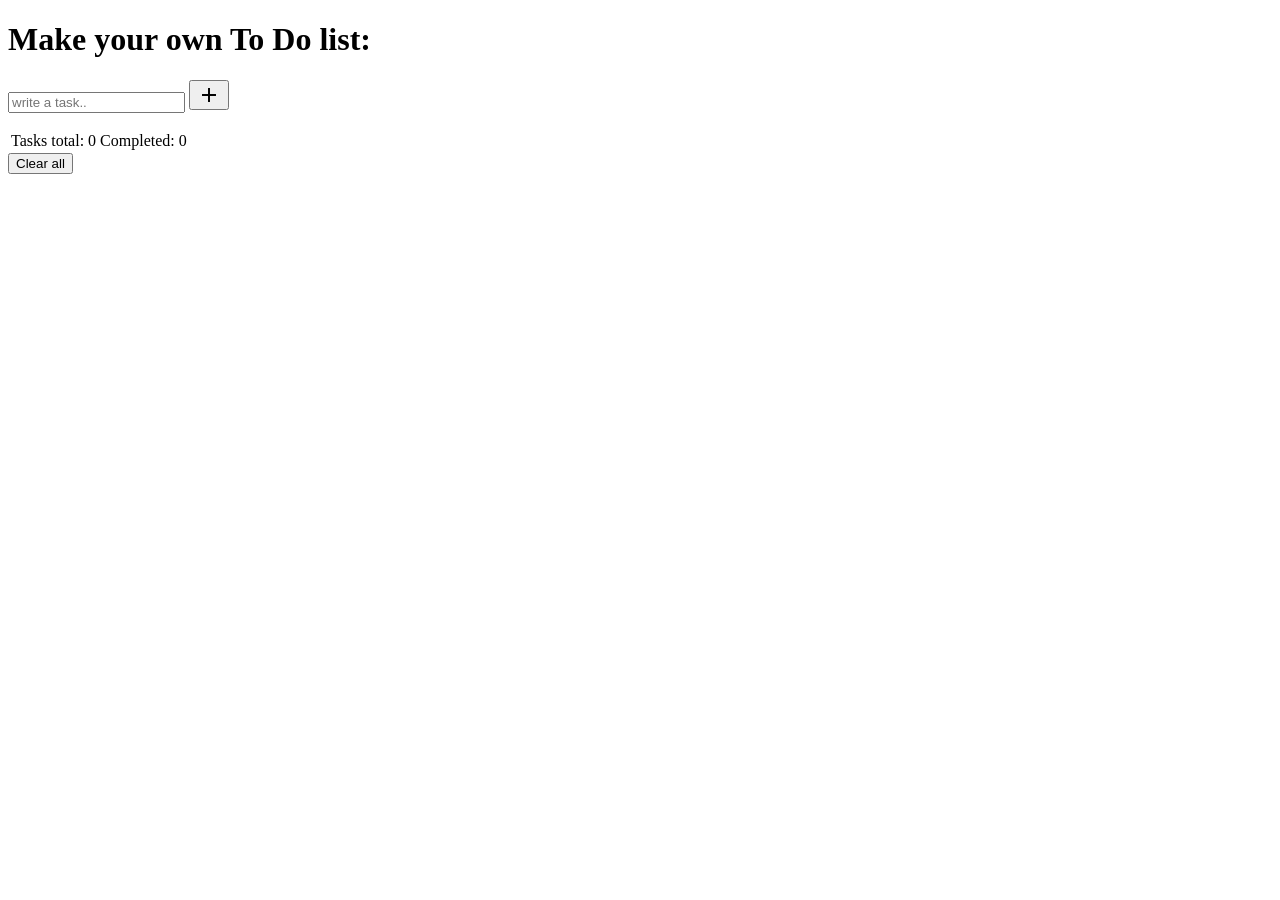
==== unit_29.html @ b3e8b7c3 "Add files via upload" ====
<!DOCTYPE html>
<html lang="en">
  <head>
    <meta charset="UTF-8" />
    <meta http-equiv="X-UA-Compatible" content="IE=edge" />
    <meta name="viewport" content="width=device-width, initial-scale=1.0" />
    <link rel="stylesheet" href="css/styles.css" />
    <link
      href="https://fonts.googleapis.com/icon?family=Material+Icons"
      rel="stylesheet"
    />
    <link
      href="https://fonts.googleapis.com/icon?family=Material+Icons+Outlined"
      rel="stylesheet"
    />
    <link
      href="https://fonts.googleapis.com/css2?family=Montserrat:wght@400;600&display=swap"
      rel="stylesheet"
    />
    <title>Unit 29. To Do List</title>
  </head>
  <body>
    <div class="main-block">
      <h1>Make your own To Do list:</h1>
      <section class="block-1">
        <input placeholder="write a task.." type="text" class="input-1" />
        <button class="button-primary material-icons-outlined">add</button>
      </section>
      <section class="block-2">
        <div class="alertMessage"></div>
        <ol type="1" class="tasklist"></ol>
        <table class="stats">
          <tbody>
            <tr>
              <td>Tasks total:</td>
              <td class="stats__total">0</td>
              <td>Completed:</td>
              <td class="stats__completed">0</td>
            </tr>
          </tbody>
        </table>
        <button class="button-secondary">Clear all</button>
      </section>
    </div>
    <script src="unit_29.js"></script>
  </body>
</html>
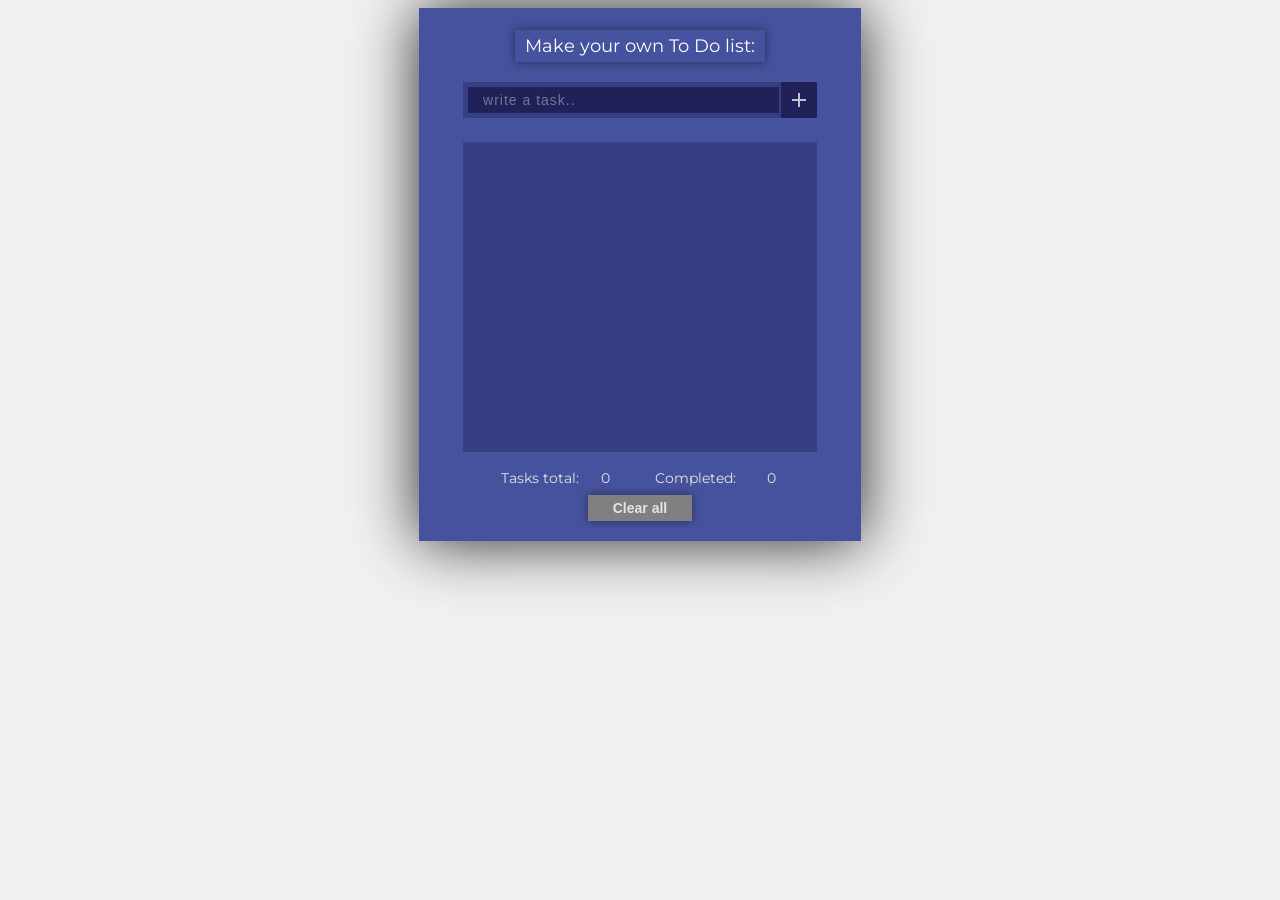
==== commit 33cff0e8: "Update unit_29.html" ====
--- a/unit_29.html
+++ b/unit_29.html
@@ -4,7 +4,7 @@
     <meta charset="UTF-8" />
     <meta http-equiv="X-UA-Compatible" content="IE=edge" />
     <meta name="viewport" content="width=device-width, initial-scale=1.0" />
-    <link rel="stylesheet" href="css/styles.css" />
+    <link rel="stylesheet" href="styles.css" />
     <link
       href="https://fonts.googleapis.com/icon?family=Material+Icons"
       rel="stylesheet"
--- a/styles.css
+++ b/styles.css
@@ -0,0 +1,284 @@
+body {
+  background: rgba(238, 238, 238, 0.795);
+  font-family: "Montserrat", sans-serif;
+  color: #fff;
+}
+
+.main-block,
+.block-1,
+.block-2,
+.tasklist,
+.item,
+.item-buttons {
+  display: flex;
+}
+
+.main-block {
+  max-width: 650px;
+  padding: 60px 20px;
+  box-shadow: 0 0 60px rgba(0, 0, 0, 0.85);
+  background-color: #46529d;
+  margin: auto;
+}
+
+h1 {
+  font-size: 24px;
+  padding: 5px 20px;
+  font-weight: 400;
+  box-shadow: 0 0 10px rgba(0, 0, 0, 0.45);
+  margin-bottom: 40px;
+}
+
+.main-block,
+.item-buttons,
+li {
+  align-items: center;
+}
+
+.todo-button,
+.completed,
+.input-1::placeholder {
+  color: rgba(243, 243, 243, 0.401);
+}
+
+.input-1 {
+  min-height: 40px;
+  letter-spacing: 1px;
+  width: 100%;
+  background-color: #21215a;
+  color: #fff;
+  border: none;
+  padding-left: 15px;
+  outline: none;
+  font-size: 18px;
+  margin: 5px;
+  margin-right: 0;
+}
+
+.main-block,
+.block-2,
+.tasklist {
+  flex-direction: column;
+}
+
+.block-1,
+.block-2 {
+  width: 80%;
+}
+
+.block-1,
+.tasklist {
+  background-color: #21215a62;
+}
+
+.tasklist {
+  padding: 40px 2px 60px;
+  min-height: 250px;
+}
+
+.alertMessage {
+  padding: 15px;
+}
+
+.button-primary {
+  display: block;
+  background-color: #21215a;
+  color: rgba(228, 228, 228, 0.842);
+  border: 1px solid transparent;
+  padding: 15px;
+  margin: 5px;
+  margin-left: 2px;
+}
+
+.button-secondary {
+  font-size: 18px;
+  font-weight: 600;
+  display: block;
+  background-color: grey;
+  padding: 15px 65px;
+  align-self: center;
+  box-shadow: 0 0 10px rgba(0, 0, 0, 0.45);
+  border: none;
+}
+
+.button-secondary,
+.stats {
+  color: rgba(228, 228, 228);
+  margin-bottom: 10px;
+}
+
+table {
+  width: 60%;
+  align-self: center;
+}
+
+tr :nth-child(3) {
+  padding-left: 40px;
+}
+
+.item {
+  min-height: 40px;
+  background-color: #21215a;
+  padding-left: 30px;
+  justify-content: space-between;
+  margin: 2px;
+}
+
+.item-buttons {
+  flex-wrap: nowrap;
+  height: min-content;
+  margin-left: 2px;
+}
+
+.material-icons-outlined.md-18,
+.material-icons.md-18 {
+  display: block;
+  font-size: 18px;
+}
+
+.delete-button {
+  color: rgba(255, 255, 255, 0.65);
+  background: rgba(211, 211, 211, 0.205);
+  border-radius: 50%;
+  padding: 2px;
+  margin: 0 10px;
+}
+
+.todo-button {
+  padding: 5px;
+  margin: 0 5px;
+}
+
+.icon_ready {
+  color: lightgreen;
+  padding: 5px;
+  margin: 0 5px;
+}
+
+.completed {
+  order: 1;
+}
+
+.completed span {
+  text-decoration: line-through;
+}
+
+@media (max-width: 1600px) {
+  body {
+    font-size: 14px;
+  }
+
+  .stats {
+    margin-bottom: 5px;
+  }
+
+  table {
+    width: 80%;
+  }
+
+  .alertMessage {
+    padding: 5px;
+  }
+
+  .main-block {
+    max-width: 35%;
+    padding: 10px 0;
+  }
+
+  .tasklist {
+    padding: 5px 2px 5px;
+    min-height: 300px;
+  }
+
+  h1 {
+    font-size: 18px;
+    padding: 5px 10px;
+    margin-bottom: 20px;
+  }
+
+  .input-1 {
+    font-size: 14px;
+    min-height: 15px;
+  }
+
+  .item {
+    min-height: 10px;
+    margin: 2px;
+  }
+
+  .button-primary {
+    padding: 5px;
+    margin: 0;
+    margin-left: 2px;
+  }
+
+  .button-secondary {
+    padding: 5px 25px;
+    font-size: 14px;
+  }
+}
+
+@media (max-width: 1024px) {
+  .main-block {
+    max-width: 45%;
+  }
+}
+
+@media (max-width: 768px) {
+  .input-1 {
+    min-height: 10px;
+  }
+
+  .main-block {
+    max-width: 60%;
+    padding: 10px;
+  }
+
+  h1 {
+    font-size: 18px;
+    padding: 0 10px;
+    margin-bottom: 10px;
+  }
+
+  .tasklist {
+    padding: 15px 2px 35px;
+    min-height: 100px;
+  }
+
+  table {
+    width: 100%;
+  }
+
+  .button-primary {
+    padding: 5px;
+    margin: 0;
+    margin-left: 2px;
+  }
+}
+
+@media (max-width: 560px) {
+  .main-block {
+    max-width: 95%;
+    padding: 20px 0;
+  }
+
+  h1 {
+    font-size: 14px;
+    padding: 0 10px;
+    margin-bottom: 10px;
+  }
+
+  .tasklist {
+    padding: 5px 2px 5px;
+    min-height: 200px;
+  }
+
+  .button-primary {
+    padding: 5px;
+  }
+
+  .block-1,
+  .block-2 {
+    width: 90%;
+  }
+}
